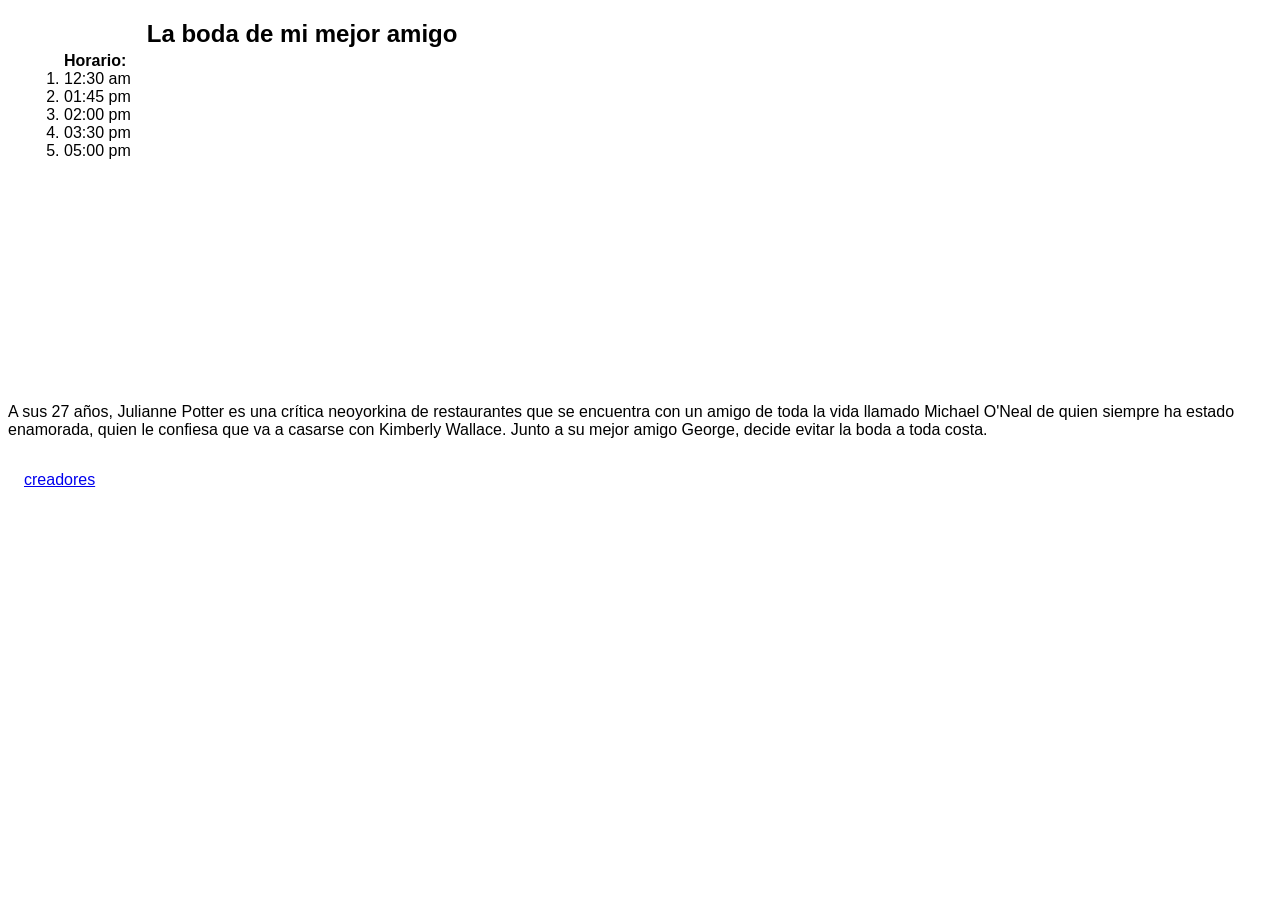
==== romance.html @ 399cf24a "Add files via upload" ====
<!DOCTYPE html>
<html>

<head>
    <title>La boda de mi mejor amigo</title>
    <style>
        body {
            font-family: Arial, Helvetica, sans-serif;
        }

        aside {
            float: left;
            max-width: 160px;
            margin: 0;
            padding: 1em;
        }

        aside ul {
            list-style-type: decimal;
            padding: 0;
        }
    </style>
</head>

<body>
    <aside>
        <ol>
            <Strong>Horario:</Strong>
            <li>12:30 am</li>
            <li>01:45 pm</li>
            <li>02:00 pm</li>
            <li>03:30 pm</li>
            <li>05:00 pm</li>
        </ol>
    </aside>
    <h2>La boda de mi mejor amigo</h2>
    <iframe width="560" height="315" src="https://www.youtube.com/embed/SpgTXPILmt0?si=JNCAeqf6LrSiHto1"
        title="YouTube video player" frameborder="0"
        allow="accelerometer; autoplay; clipboard-write; encrypted-media; gyroscope; picture-in-picture; web-share"
        referrerpolicy="strict-origin-when-cross-origin" allowfullscreen></iframe>
    <p>A sus 27 años, Julianne Potter es una crítica neoyorkina de restaurantes que se encuentra con
        un amigo de toda la vida llamado Michael O'Neal de quien siempre ha estado enamorada,
        quien le confiesa que va a casarse con Kimberly Wallace. Junto a su mejor amigo George, decide evitar la boda a
        toda costa.</p>
    <aside><a href="creadores.html">creadores</a></aside>
</body>

</html>
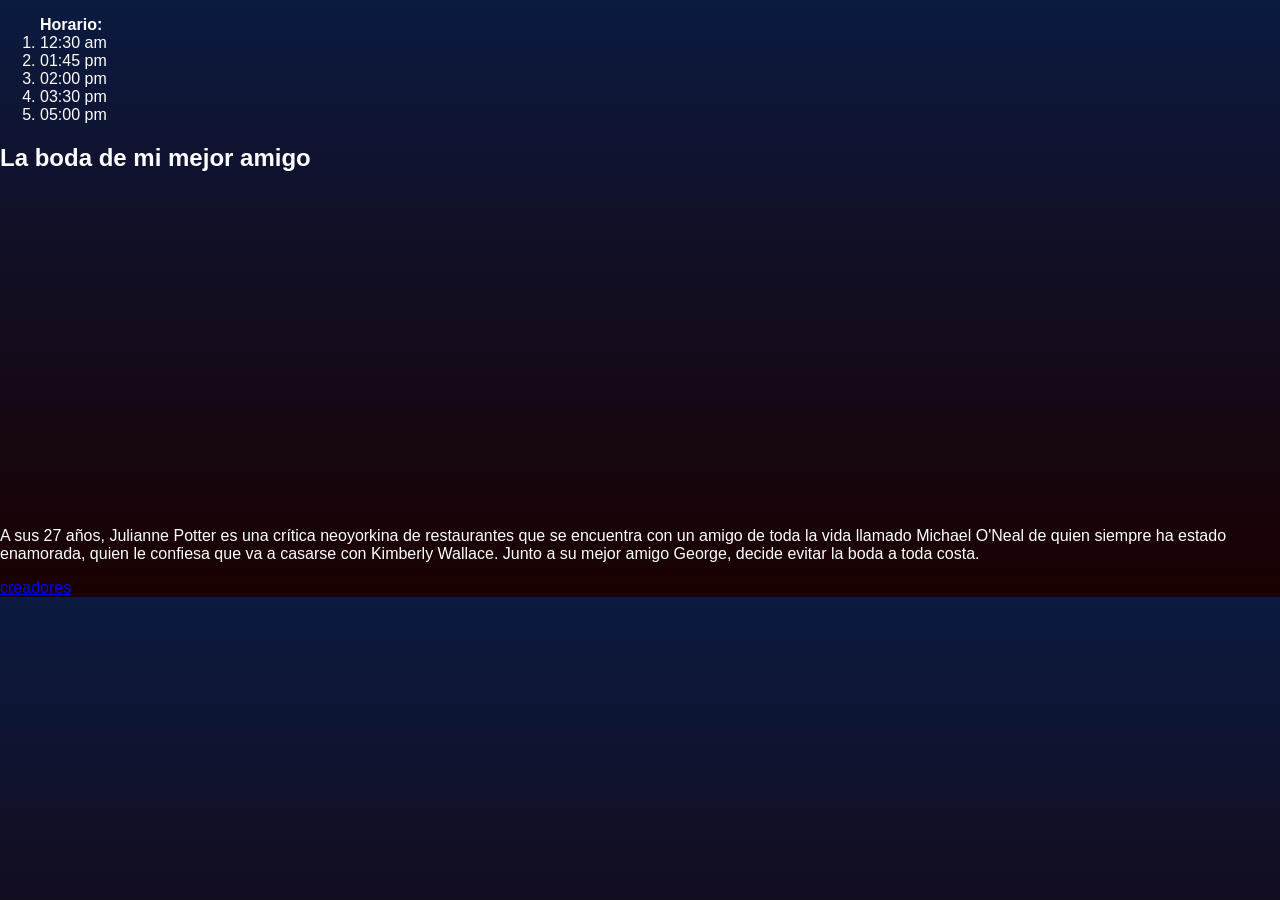
==== commit 6f016108: "Update romance.html" ====
--- a/romance.html
+++ b/romance.html
@@ -5,19 +5,25 @@
     <title>La boda de mi mejor amigo</title>
     <style>
         body {
+            background: linear-gradient(to bottom, #0b1a40, #1a0000);
+            color: white;
             font-family: Arial, Helvetica, sans-serif;
+            margin: 0;
+            padding: 0;
         }
 
-        aside {
-            float: left;
-            max-width: 160px;
-            margin: 0;
-            padding: 1em;
+        /* Encabezado */
+        header {
+            background-color: #001f5c;
+            padding: 20px;
+            border-bottom: 4px solid red;
+            text-align: center;
         }
 
-        aside ul {
-            list-style-type: decimal;
-            padding: 0;
+        header h1 {
+            color: pink;
+            font-size: 40px;
+            text-shadow: 2px 2px 5px black;
         }
     </style>
 </head>
@@ -45,4 +51,5 @@
     <aside><a href="creadores.html">creadores</a></aside>
 </body>
 
-</html>+
+</html>
